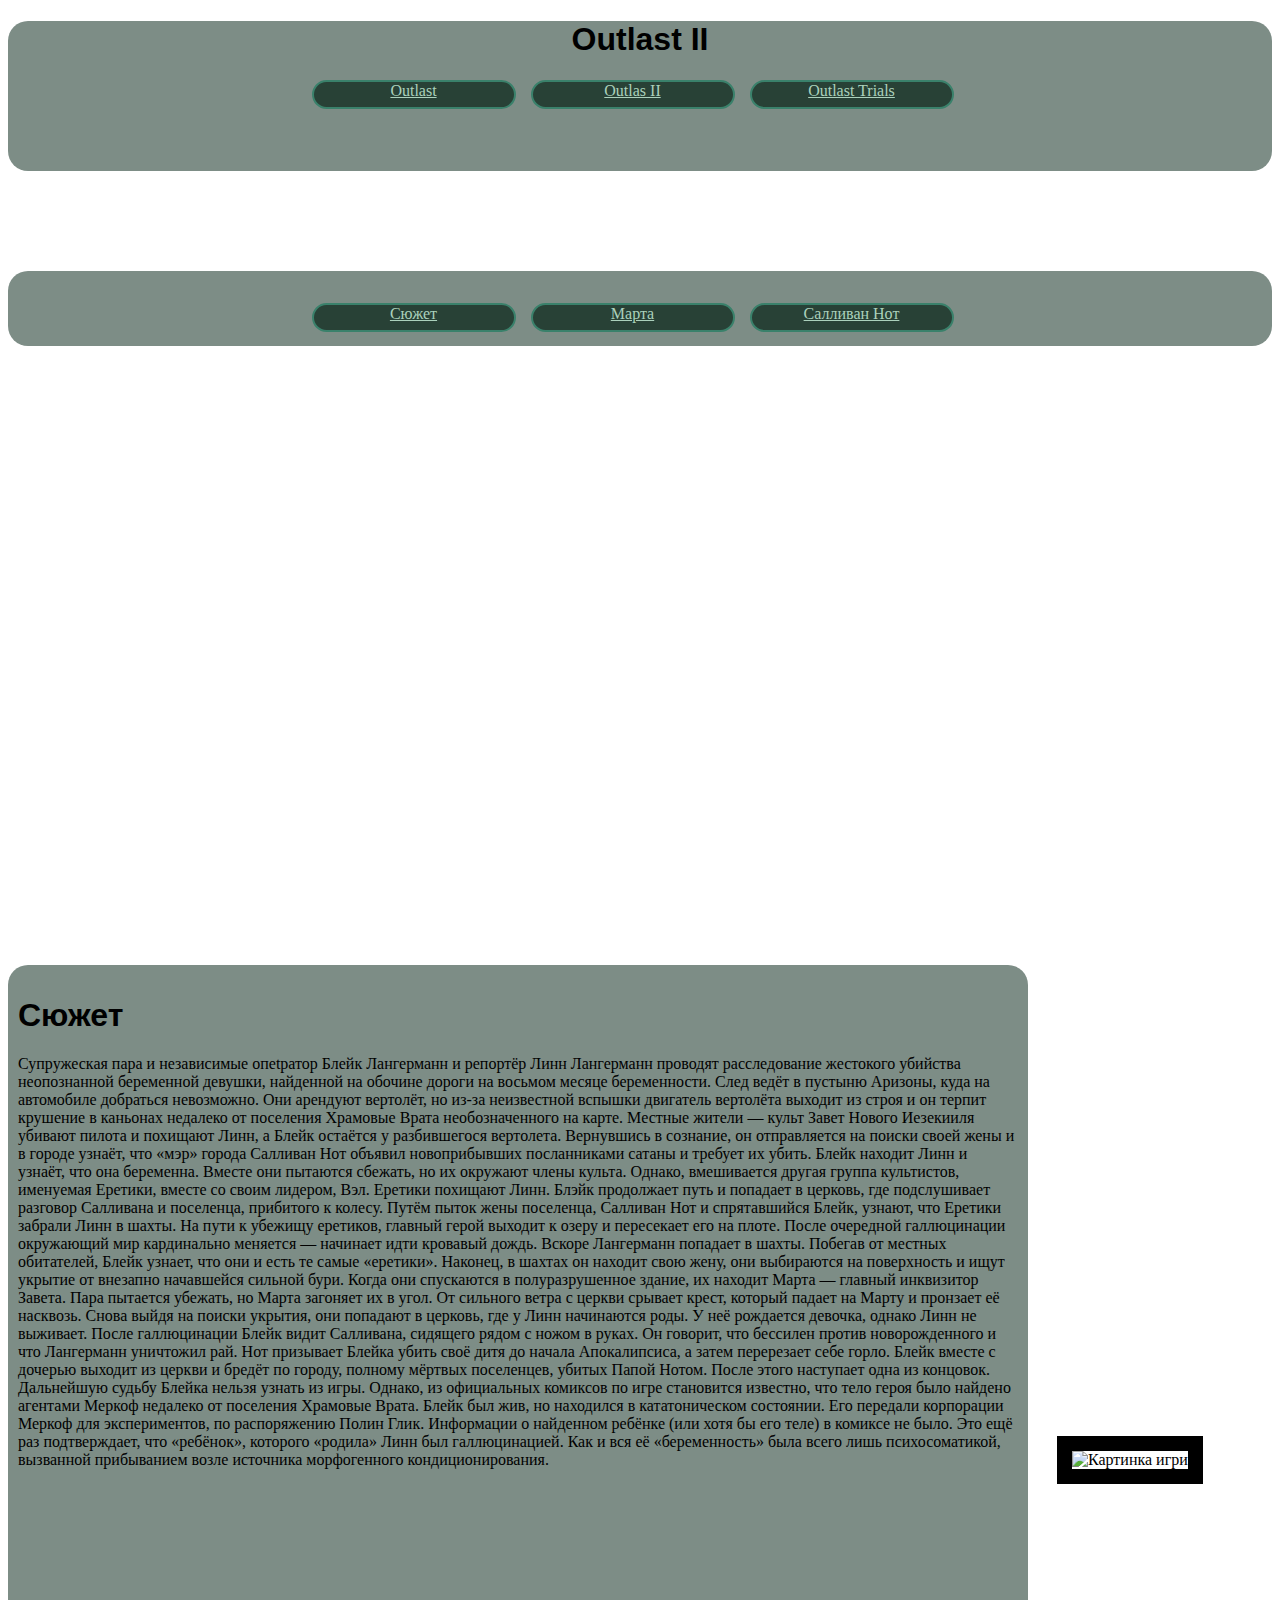
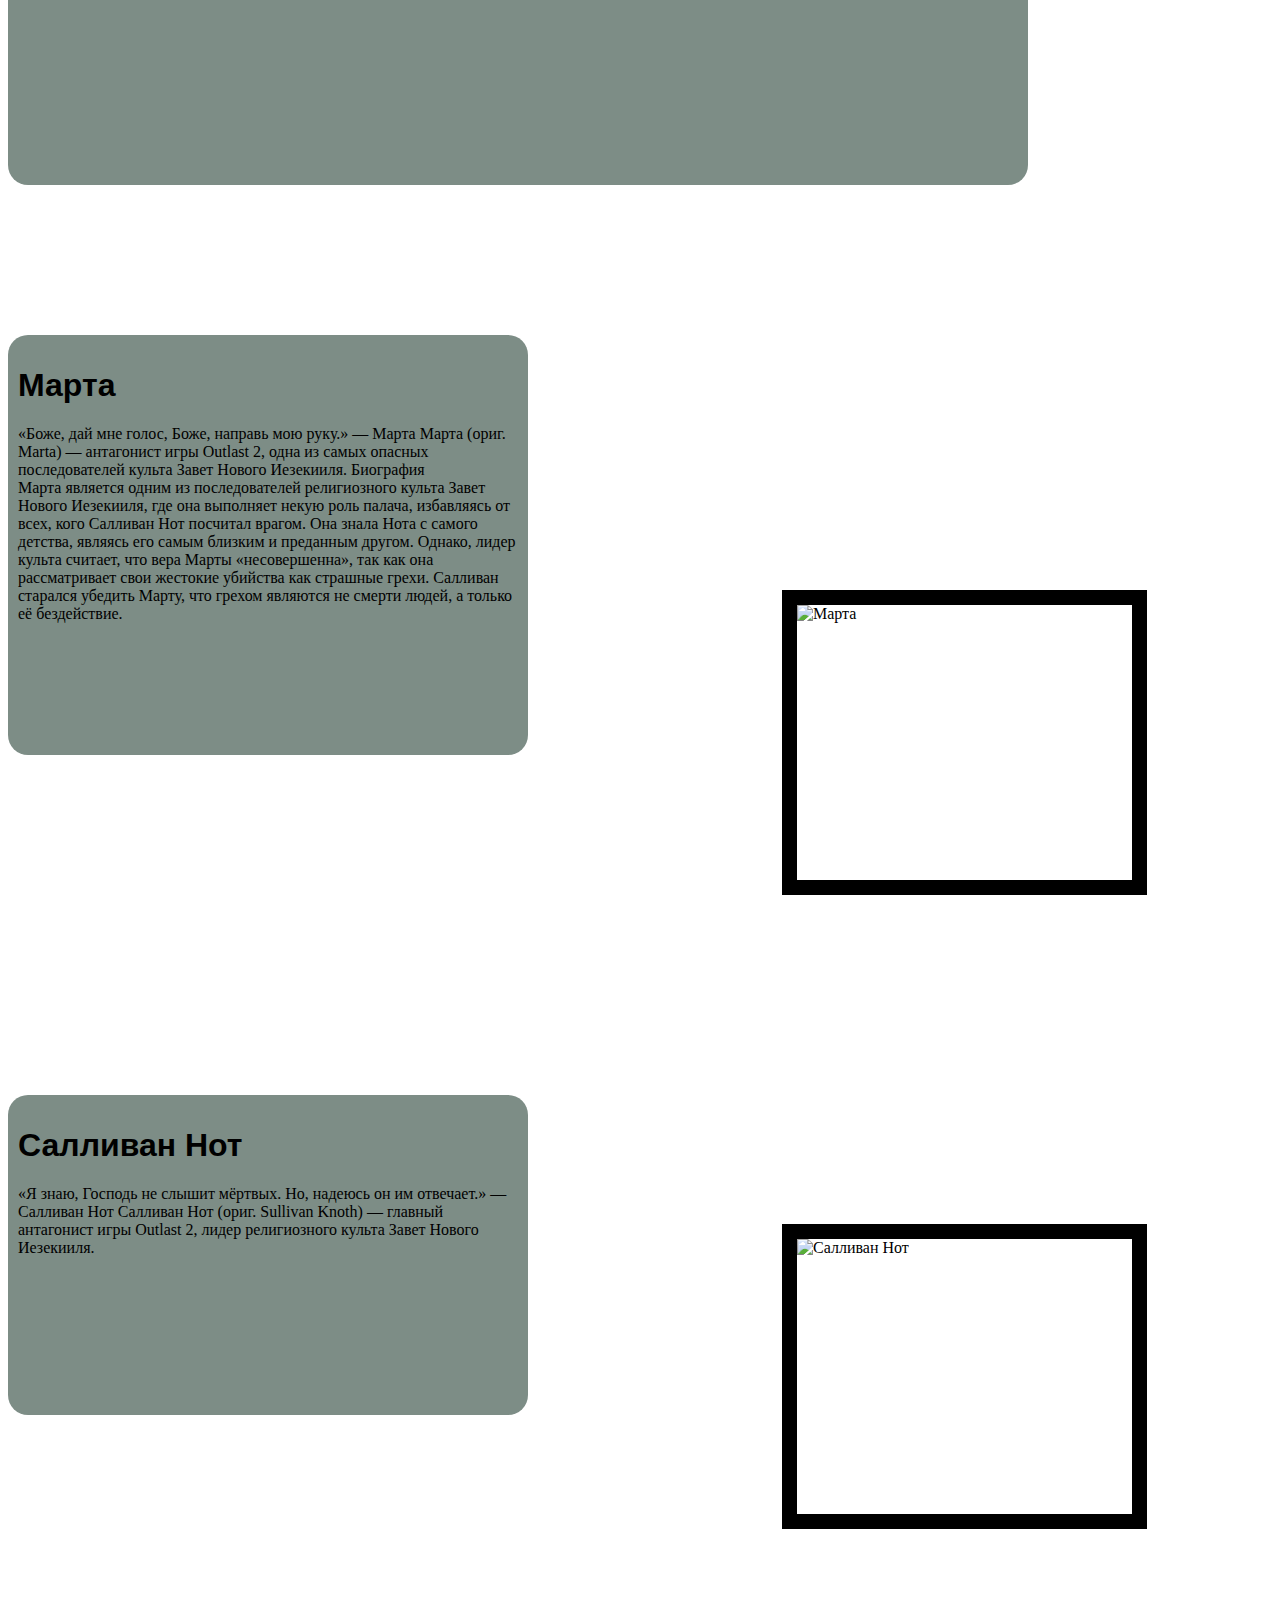
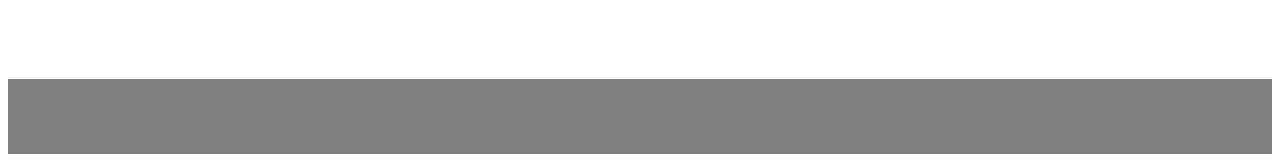
==== Outlast II.html @ fc7b5346 "Add files via upload" ====
<!DOCTYPE html>
<html lang="en">
<head>
    <meta charset="UTF-8">
    <meta http-equiv="X-UA-Compatible" content="IE=edge">
    <meta name="viewport" content="width=device-width, initial-scale=1.0">
    <title>Outlast wiki</title>
    <link rel="stylesheet" href="style.css">
</head>
<body>
    <header>
        <div class="logo"><h1>Outlast II</h1><nav><a id='ot1' href="index.html"  style="color: rgb(171, 209, 188);">Outlast</a><a id='ot2' href="Outlast II.html"  style="color: rgb(171, 209, 188);">Outlas II</a><a id='ot3'href="Outlast III.html" style="color: rgb(171, 209, 188);">Outlast Trials</a></nav></div>

    </header>
    <main>
        <div class="pustota">

        </div>
        <nav class="meni"><a id="suzett"href="#suzettt" style="color: rgb(171, 209, 188);">Сюжет</a><a id="criss" href="#marta" style="color: rgb(171, 209, 188); ">Марта</a><a id="riccart"href="#hot" style="color: rgb(171, 209, 188); ">Салливан Нот </a></nav>
        <iframe width="600" height="355" src="https://www.youtube.com/embed/pnvFiYTsaYk" title="YouTube video player" frameborder="0" allow="accelerometer; autoplay; clipboard-write; encrypted-media; gyroscope; picture-in-picture; web-share" allowfullscreen></iframe>
        <article>
            <div id="suzettt" class="text">
                <h1>Сюжет</h1>
                <p>
                Супружеская пара и независимые опеtратор Блейк Лангерманн и репортёр Линн Лангерманн проводят расследование жестокого убийства неопознанной беременной девушки, найденной на обочине дороги на восьмом месяце беременности. След ведёт в пустыню Аризоны, куда на автомобиле добраться невозможно. Они арендуют вертолёт, но из-за неизвестной вспышки двигатель вертолёта выходит из строя и он терпит крушение в каньонах недалеко от поселения Храмовые Врата необозначенного на карте. Местные жители — культ Завет Нового Иезекииля убивают пилота и похищают Линн, а Блейк остаётся у разбившегося вертолета. Вернувшись в сознание, он отправляется на поиски своей жены и в городе узнаёт, что «мэр» города Салливан Нот объявил новоприбывших посланниками сатаны и требует их убить. Блейк находит Линн и узнаёт, что она беременна. Вместе они пытаются сбежать, но их окружают члены культа. Однако, вмешивается другая группа культистов, именуемая Еретики, вместе со своим лидером, Вэл. Еретики похищают Линн. Блэйк продолжает путь и попадает в церковь, где подслушивает разговор Салливана и поселенца, прибитого к колесу. Путём пыток жены поселенца, Салливан Нот и спрятавшийся Блейк, узнают, что Еретики забрали Линн в шахты. На пути к убежищу еретиков, главный герой выходит к озеру и пересекает его на плоте. После очередной галлюцинации окружающий мир кардинально меняется — начинает идти кровавый дождь. Вскоре Лангерманн попадает в шахты. Побегав от местных обитателей, Блейк узнает, что они и есть те самые «еретики». Наконец, в шахтах он находит свою жену, они выбираются на поверхность и ищут укрытие от внезапно начавшейся сильной бури. Когда они спускаются в полуразрушенное здание, их находит Марта — главный инквизитор Завета. Пара пытается убежать, но Марта загоняет их в угол. От сильного ветра c церкви срывает крест, который падает на Марту и пронзает её насквозь. Снова выйдя на поиски укрытия, они попадают в церковь, где у Линн начинаются роды. У неё рождается девочка, однако Линн не выживает. После галлюцинации Блейк видит Салливана, сидящего рядом с ножом в руках. Он говорит, что бессилен против новорожденного и что Лангерманн уничтожил рай. Нот призывает Блейка убить своё дитя до начала Апокалипсиса, а затем перерезает себе горло. Блейк вместе с дочерью выходит из церкви и бредёт по городу, полному мёртвых поселенцев, убитых Папой Нотом. После этого наступает одна из концовок.
                Дальнейшую судьбу Блейка нельзя узнать из игры. Однако, из официальных комиксов по игре становится известно, что тело героя было найдено агентами Меркоф недалеко от поселения Храмовые Врата. Блейк был жив, но находился в кататоническом состоянии. Его передали корпорации Меркоф для экспериментов, по распоряжению Полин Глик. Информации о найденном ребёнке (или хотя бы его теле) в комиксе не было. Это ещё раз подтверждает, что «ребёнок», которого «родила» Линн был галлюцинацией. Как и вся её «беременность» была всего лишь психосоматикой, вызванной прибыванием возле источника морфогенного кондиционирования.  
                </p>
            </div>
            <img id="imge"src="images/outlast2-Header.jpg" alt="Картинка игри">
            
        </article>
        <div class="pustota"></div>
        <article>
            <div id="marta"class="text">
                <h1>Марта</h1>
                <p>
                    «Боже, дай мне голос, Боже, направь мою руку.»
                    — Марта
                    Марта (ориг. Marta) — антагонист игры Outlast 2, одна из самых опасных последователей культа Завет Нового Иезекииля. 
                    Биография<br>
                    Марта является одним из последователей религиозного культа Завет Нового Иезекииля, где она выполняет некую роль палача, избавляясь от всех, кого Салливан Нот посчитал врагом. Она знала Нота с самого детства, являясь его самым близким и преданным другом. Однако, лидер культа считает, что вера Марты «несовершенна», так как она рассматривает свои жестокие убийства как страшные грехи. Салливан старался убедить Марту, что грехом являются не смерти людей, а только её бездействие.
                </p>
            </div>
            
                <img id="imlt" src="images/marta.jpg" alt="Марта">
            
        </article>
        <div class="pustota"></div>
        <article>
            <div id="hot" class="text left">
                <h1>Салливан Нот </h1>
                <p>
                «Я знаю, Господь не слышит мёртвых. Но, надеюсь он им отвечает.»
                — Салливан Нот
                Салливан Нот (ориг. Sullivan Knoth) — главный антагонист игры Outlast 2, лидер религиозного культа Завет Нового Иезекииля.
                </p>
                
            </div>
            
            <img id="imlo" src="images/hot.webp" alt="Салливан Нот">
            
        </article>
    </main>
    <div class="pustota"></div>
    <footer></footer>
</body>
</html>
---- style.css ----
body{

background-image: url(images/logo.jpg);
}
header{
    border-radius: 20px;
    height:150px;
    background-color: #7D8D86;

    
}
.pustota{
    height:100px;
}

@import url('https://fonts.googleapis.com/css2?family=Comfortaa:wght@300&display=swap');
@import url('https://fonts.googleapis.com/css2?family=Rubik:wght@300&display=swap');

p {
    font-family: 'Comfortaa', cursive;
}

.logo{
    text-align: center;
}

.meni{
    height:75px;
    background-color: #7D8D86;
    border-radius: 20px;
    text-align: center;
}  

#suzet{
    border-radius: 20px;
    width: 1000px;
    height:500px;
    background-color: #7D8D86;
    margin-top: 50px;
    padding: 10px;
    display: inline-block;
}

#cris{
    border-radius: 20px;
    width: 500px;
    height:300px;
    background-color: #7D8D86;
    display: inline-block;
    margin-top: 50px;
    padding: 10px;
}

#ricart{
    border-radius: 20px;
    width: 500px;
    height:300px; 
    background-color: #7D8D86;
    display: inline-block;
    margin-top: 50px;
    padding: 10px;
}

#volder{
    border-radius: 20px;
    width: 500px;
    height:300px;
    background-color: #7D8D86;
    display: inline-block;
    padding: 10px;
    margin-top: 50px;
}

h1 {
    font-family: 'Rubik', sans-serif;
}


#ima {
    width: 400px;
    height:400px;
    border-style: solid;
    border-width: 15px;
    
}


#imu {
    width: 200px;
    height:200px; 
    margin-left: 250px;
    border-style: solid;
    border-width: 15px;
}

#imi {
    margin-top: 50px;
    width: 300px;
    height:400px;
    border-style: solid;
    border-width: 15px;
    
}

#imo {
    width: 200px;
    height:200px; 
    margin-left: 250px;
    border-style: solid;
    border-width: 15px;
}
#ime {
    width: 200px;
    height:200px; 
    margin-left: 250px;
    border-style: solid;
    border-width: 15px;
}

#suzett {
    display: inline-block;
    margin-top: 32px;
    background-color: #284136;
    border:2px solid rgb(58, 129, 107) ;
    height: 25px;
    margin-right: 15px;
    width: 200px; 
    border-radius: 15px;
    
}

#riccart {
    display: inline-block;
    width: 200px;
    background-color: #284136;
    border:2px solid rgb(58, 129, 107) ;
    margin-right: 15px;
    height: 25px;
    border-radius: 15px;
}
#voolder {
    display: inline-block;
    width: 200px;
    background-color: #284136;
    border:2px solid rgb(58, 129, 107) ;
    margin-right: 15px;
    height: 25px;
    border-radius: 15px;

}

#criss {
    display: inline-block; 
    width: 200px;
    background-color: #284136;
    border:2px solid rgb(58, 129, 107) ;
    margin-right: 15px;
    height: 25px;
    border-radius: 15px;
}

iframe{
    display: inline-block;
    margin-left: 600px;
    margin-bottom: 105px;
    margin-top: 105px;
}

#ot1{
    display: inline-block; 
    width: 200px;
    background-color: #284136;
    border:2px solid rgb(58, 129, 107) ;
    margin-right: 15px;
    height: 25px;
    border-radius: 15px;
}

#ot2{
    display: inline-block; 
    width: 200px;
    background-color: #284136;
    border:2px solid rgb(58, 129, 107) ;
    margin-right: 15px;
    height: 25px;
    border-radius: 15px;
}

#ot3{
    display: inline-block; 
    width: 200px;
    background-color: #284136;
    border:2px solid rgb(58, 129, 107) ;
    margin-right: 15px;
    height: 25px;
    border-radius: 15px;
}


#suzettt{
    border-radius: 20px;
    width: 1000px;
    height:800px;
    background-color: #7D8D86;
    margin-top: 50px;
    padding: 10px;
    display: inline-block;
}

#imge{
    width: 525px;
    height:450px;
    border-style: solid;
    border-width: 15px;
    margin-left: 25px; 
}




#marta{
    border-radius: 20px;
    width: 500px;
    height:400px;
    background-color: #7D8D86;
    display: inline-block;
    margin-top: 50px;
    padding: 10px;
}

#hot{
    border-radius: 20px;
    width: 500px;
    height:300px;
    background-color: #7D8D86;
    display: inline-block;
    margin-top: 50px;
    padding: 10px;
}

#imlo{
    margin-bottom:50px ;
    width: 335px;
    height:275px;
    display: inline-block;
    border-style: solid;
    border-width: 15px;
    margin-left: 250px;
}

#imlt{
    margin-bottom:50px ;
    width: 335px;
    height:275px;
    display: inline-block;
    border-style: solid;
    border-width: 15px;
    margin-left: 250px;
}

footer{
    background-color: grey;
    height:75px;
}

.left{
    display:flex ;
    justify-content:center;
}
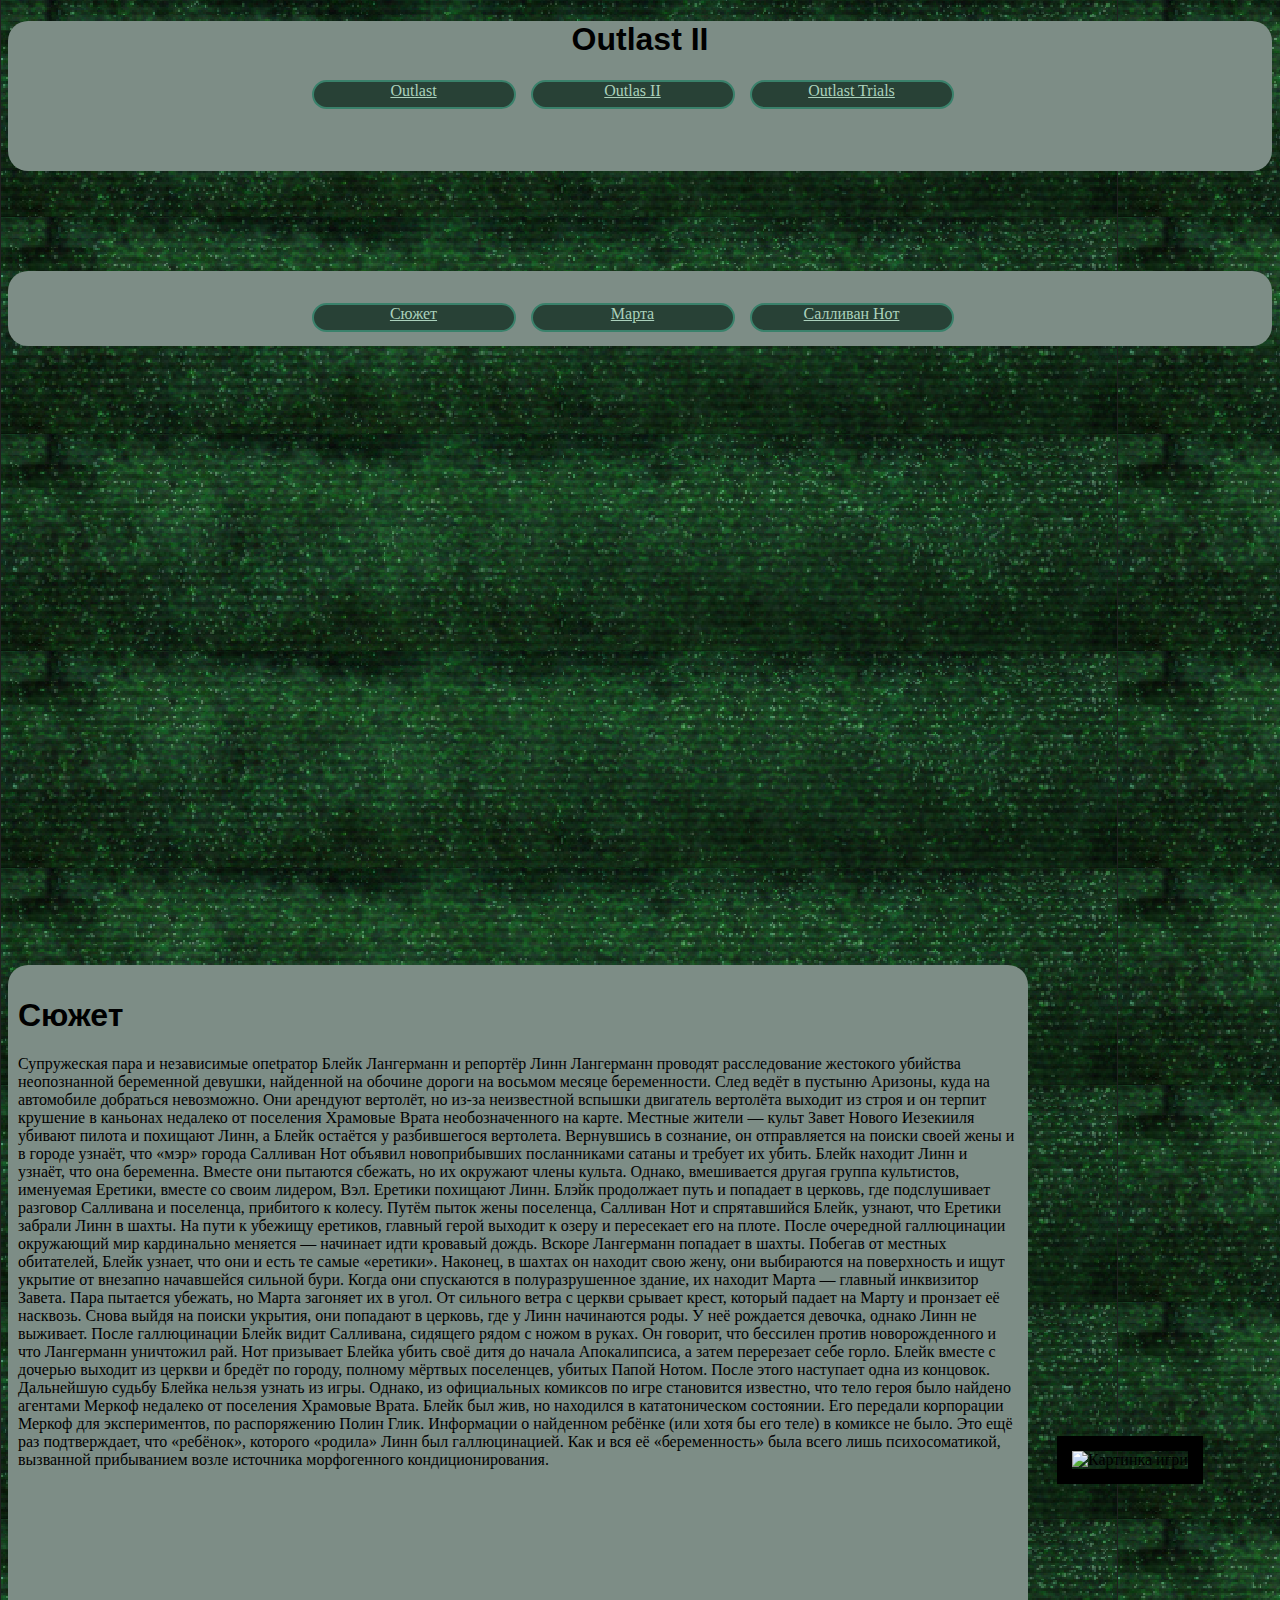
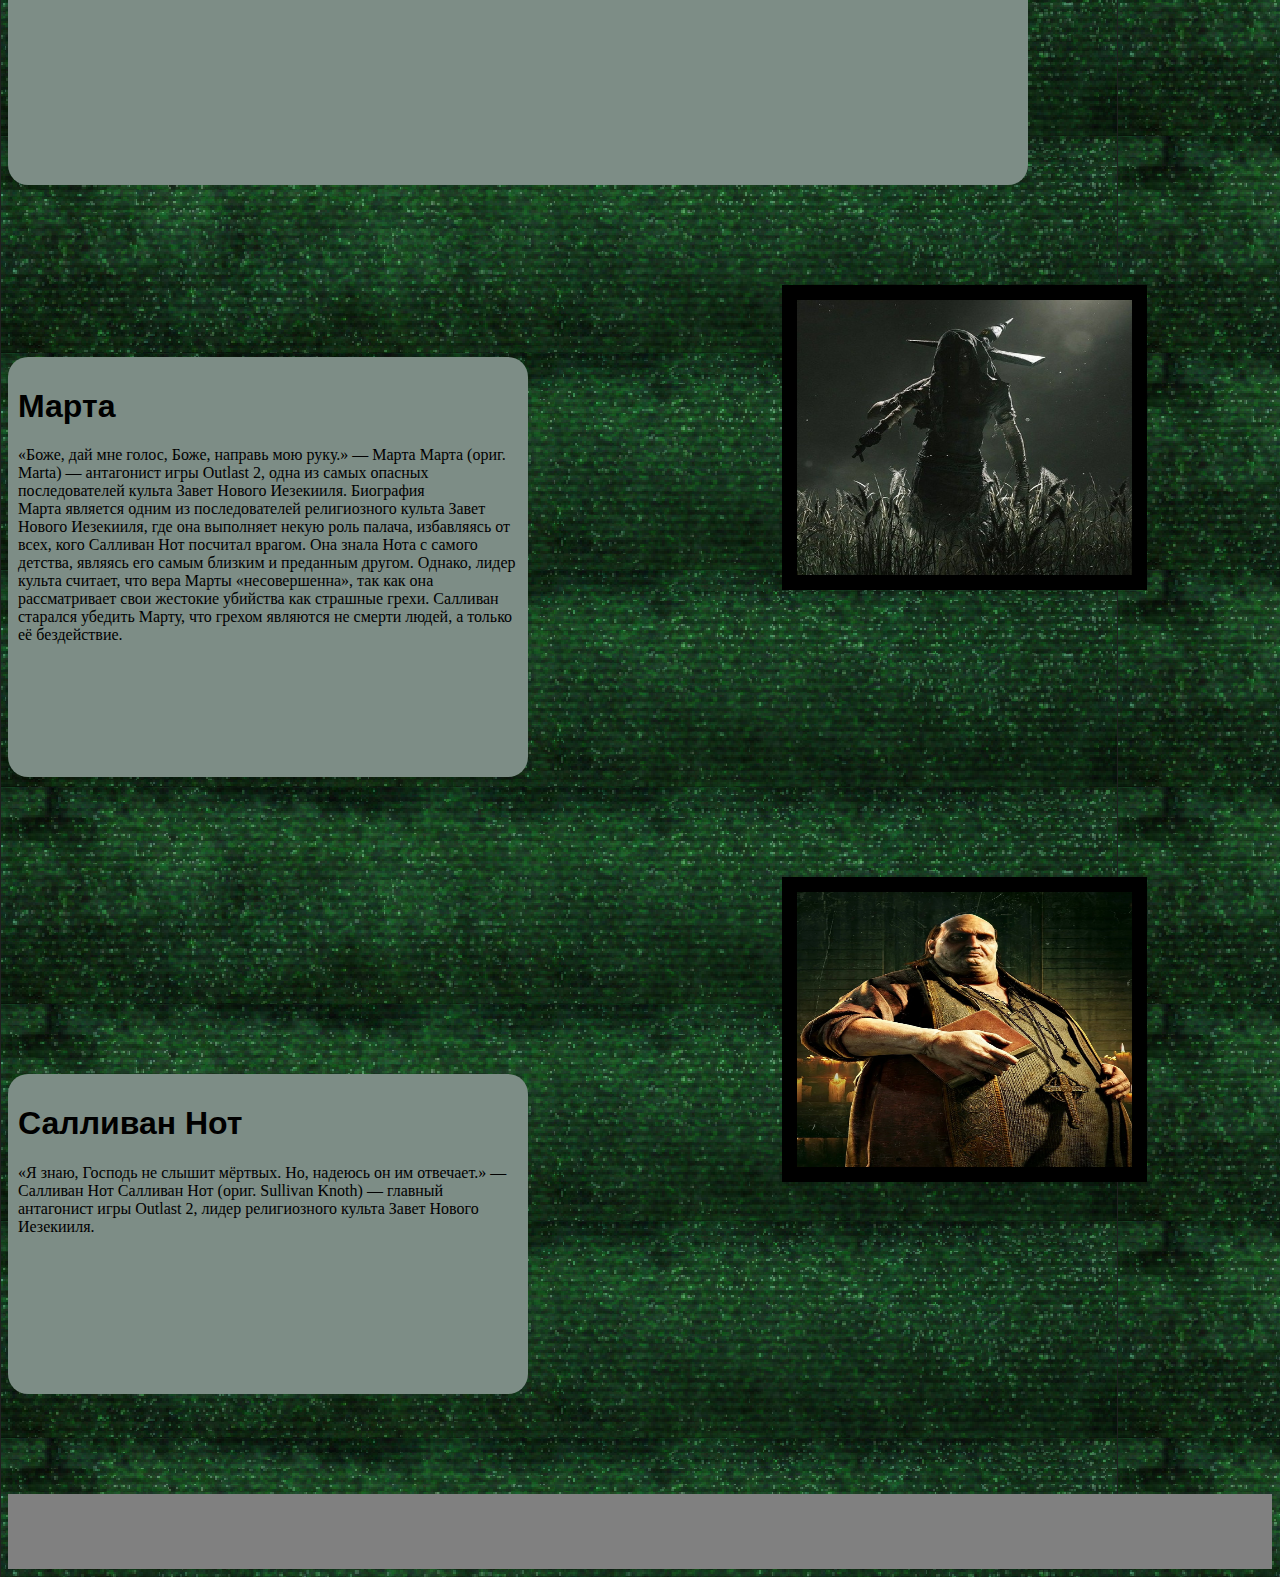
==== commit 4c8347df: "Update Outlast II.html" ====
--- a/Outlast II.html
+++ b/Outlast II.html
@@ -6,6 +6,22 @@
     <meta name="viewport" content="width=device-width, initial-scale=1.0">
     <title>Outlast wiki</title>
     <link rel="stylesheet" href="style.css">
+    <!-- Yandex.Metrika counter -->
+<script type="text/javascript" >
+   (function(m,e,t,r,i,k,a){m[i]=m[i]||function(){(m[i].a=m[i].a||[]).push(arguments)};
+   m[i].l=1*new Date();
+   for (var j = 0; j < document.scripts.length; j++) {if (document.scripts[j].src === r) { return; }}
+   k=e.createElement(t),a=e.getElementsByTagName(t)[0],k.async=1,k.src=r,a.parentNode.insertBefore(k,a)})
+   (window, document, "script", "https://mc.yandex.ru/metrika/tag.js", "ym");
+
+   ym(93409366, "init", {
+        clickmap:true,
+        trackLinks:true,
+        accurateTrackBounce:true
+   });
+</script>
+<noscript><div><img src="https://mc.yandex.ru/watch/93409366" style="position:absolute; left:-9999px;" alt="" /></div></noscript>
+<!-- /Yandex.Metrika counter -->
 </head>
 <body>
     <header>
@@ -64,4 +80,4 @@
     <div class="pustota"></div>
     <footer></footer>
 </body>
-</html>+</html>
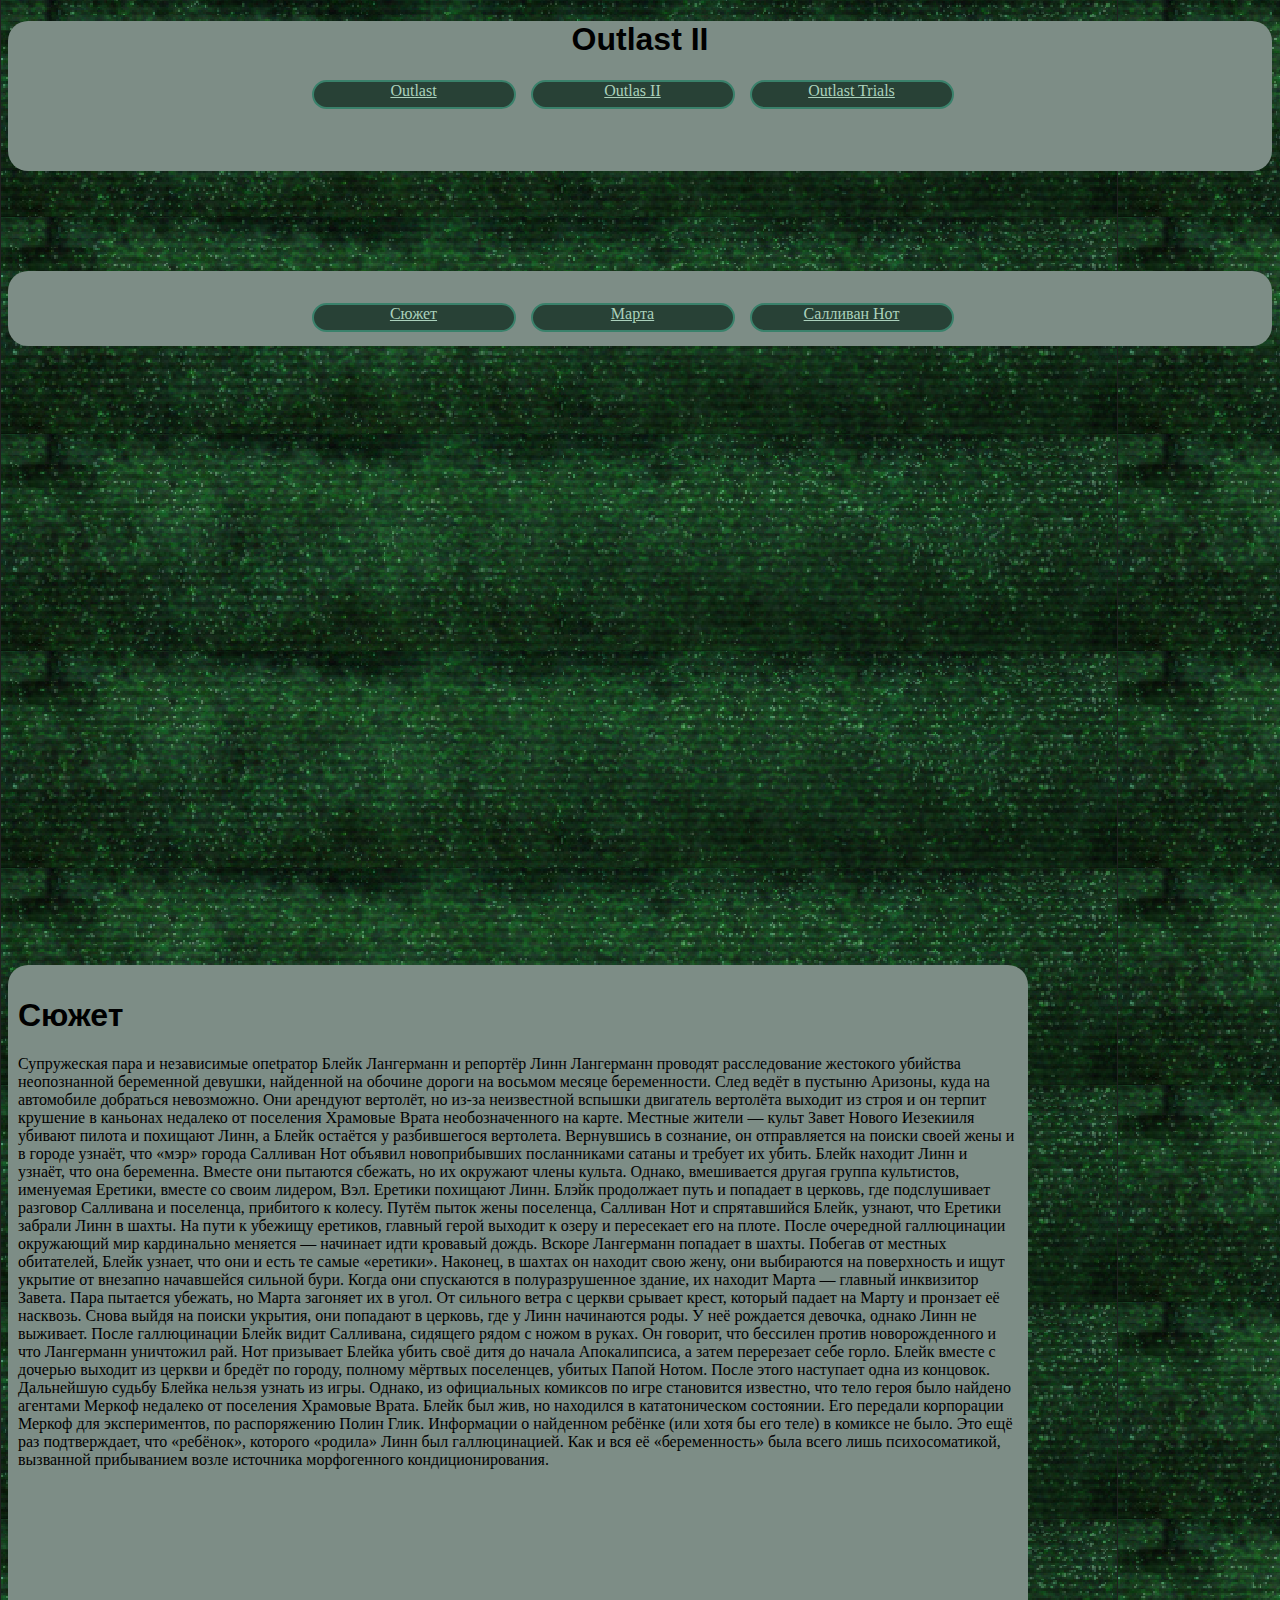
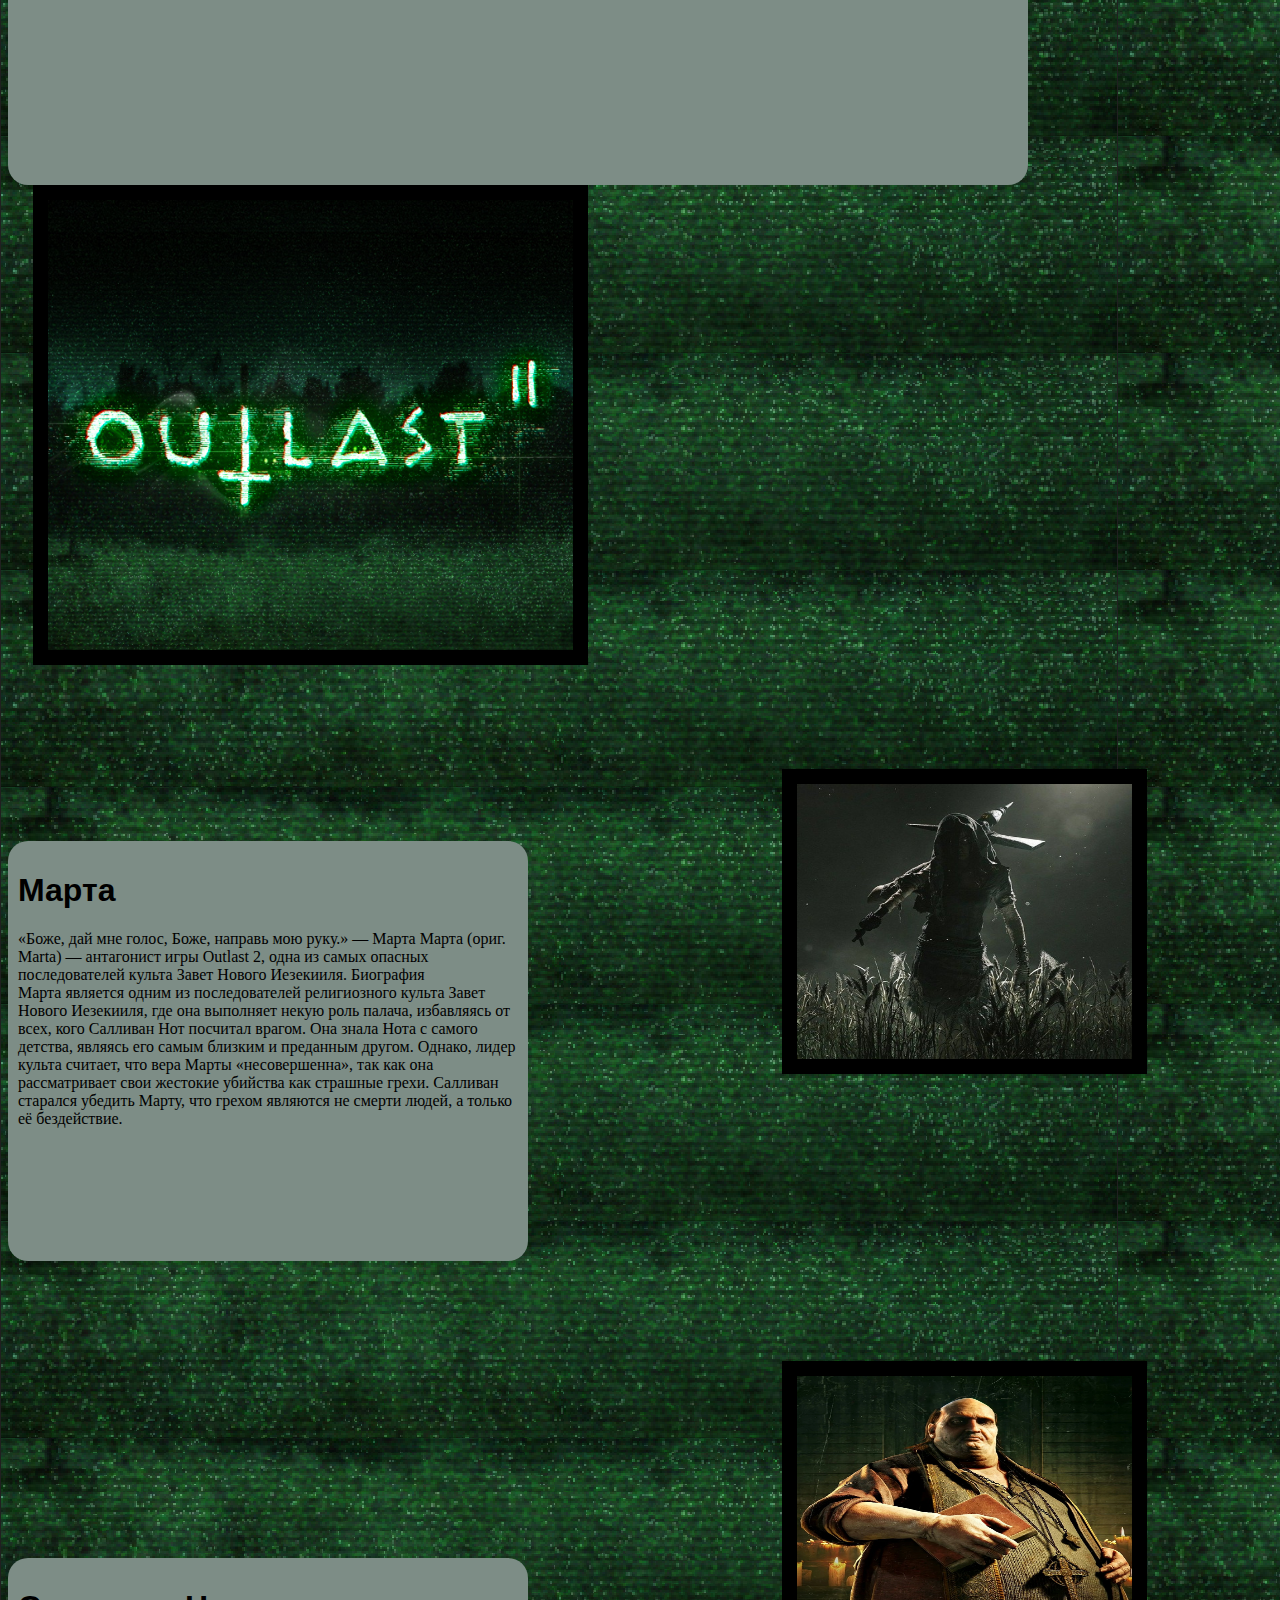
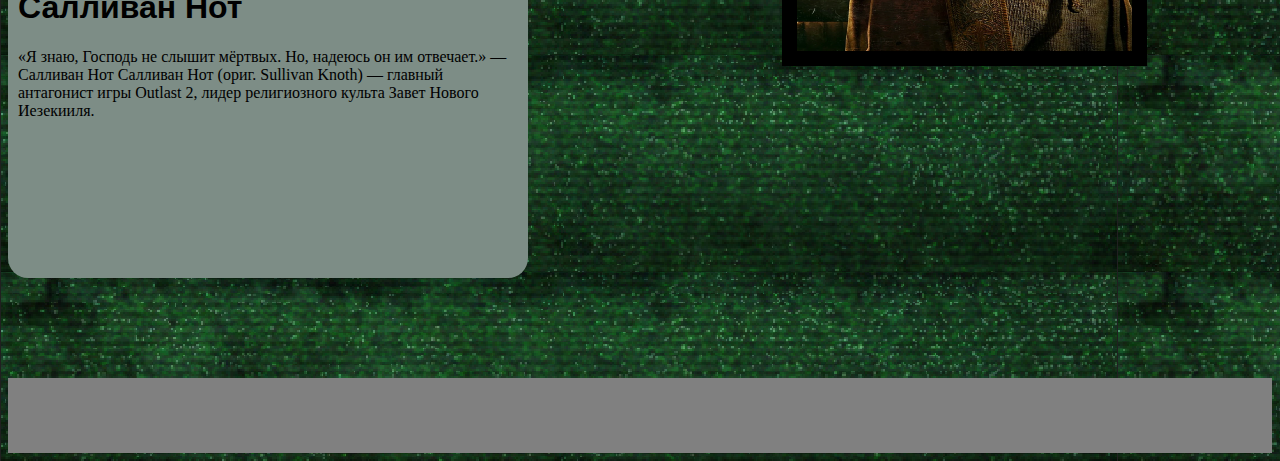
==== commit d6e509cb: "Update Outlast II.html" ====
--- a/Outlast II.html
+++ b/Outlast II.html
@@ -42,7 +42,7 @@
                 Дальнейшую судьбу Блейка нельзя узнать из игры. Однако, из официальных комиксов по игре становится известно, что тело героя было найдено агентами Меркоф недалеко от поселения Храмовые Врата. Блейк был жив, но находился в кататоническом состоянии. Его передали корпорации Меркоф для экспериментов, по распоряжению Полин Глик. Информации о найденном ребёнке (или хотя бы его теле) в комиксе не было. Это ещё раз подтверждает, что «ребёнок», которого «родила» Линн был галлюцинацией. Как и вся её «беременность» была всего лишь психосоматикой, вызванной прибыванием возле источника морфогенного кондиционирования.  
                 </p>
             </div>
-            <img id="imge"src="images/outlast2-Header.jpg" alt="Картинка игри">
+            <img id="imge"  src="images/Outlast2-Header.jpg" alt="Картинка игри">
             
         </article>
         <div class="pustota"></div>
